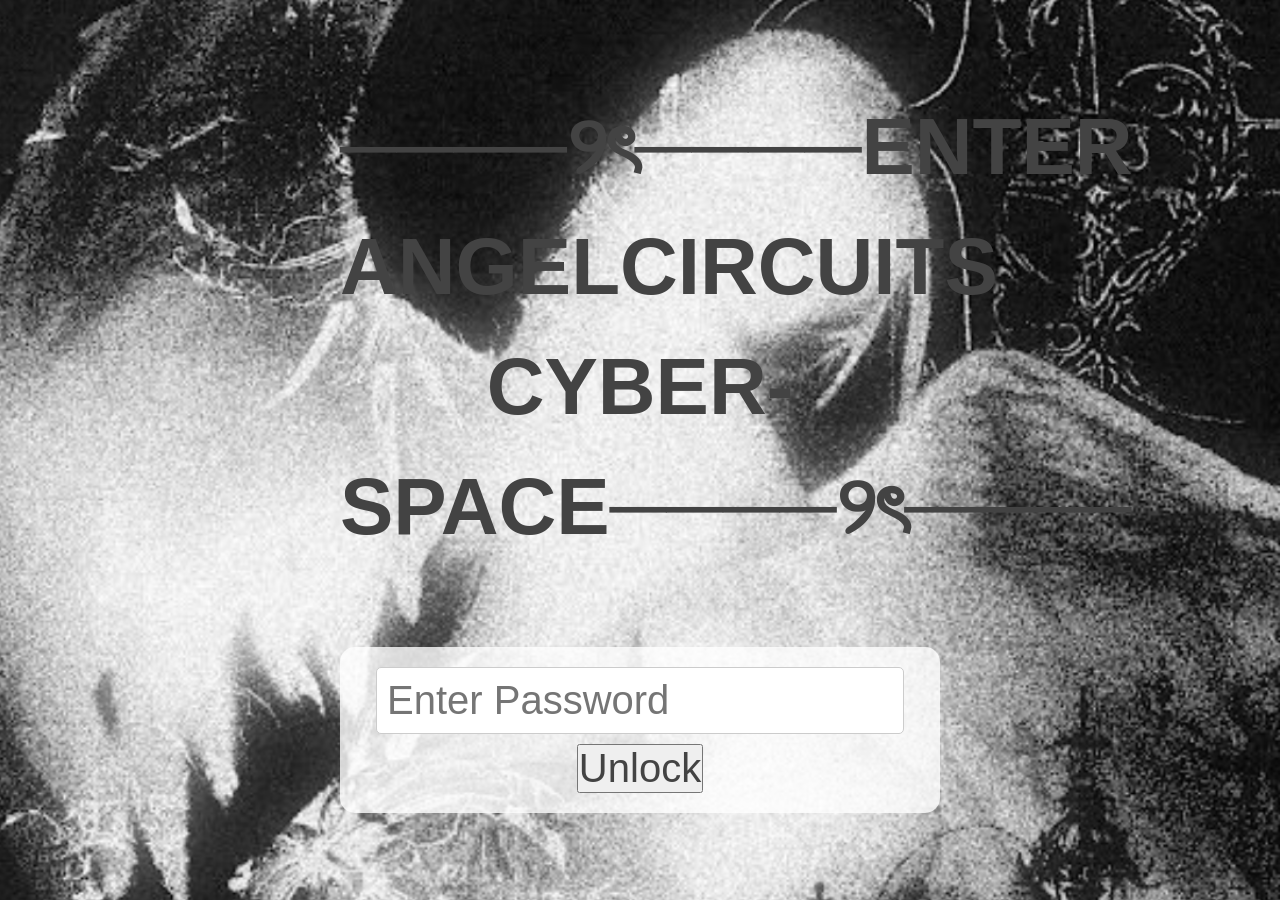
==== index.html @ 723bb088 "edit" ====
<!DOCTYPE html>
<html lang="en">
<head>
    <meta charset="UTF-8">
    <meta name="viewport" content="width=device-width, initial-scale=1.0">
    <title>Angelcircuits Portfolio</title>
    <link rel="stylesheet" href="style.css">
</head>
<body>

<div id="gate">
    <div class="gate-content">
        <h2>────୨ৎ────ENTER ANGELCIRCUITS CYBER-SPACE────୨ৎ────</h2>
        <div class="login-container">
            <input type="password" id="pw" placeholder="Enter Password">
            <button onclick="check()">Unlock</button>
        </div>
    </div>
</div>

<div class="container">
    <header class="nav-bar">
        <nav>
            <ul>
                <li><a href="aboutArtist.html">⊹ ࣪ ˖ ꒰ঌ ໒꒱About Artist⊹ ࣪ ˖ ꒰ঌ ໒꒱</a></li>
                <li><a href="commissions.html">⊹ ࣪ ˖ ꒰ঌ ໒꒱Portfolio⊹ ࣪ ˖ ꒰ঌ ໒꒱</a></li>
                <li><a href="socials.html">⊹ ࣪ ˖ ꒰ঌ ໒꒱Socials⊹ ࣪ ˖ ꒰ঌ ໒꒱</a></li>
            </ul>
        </nav>
    </header>

    <main class="row">
        <div class="col-text">
            <h1>Welcome to <br> Angelcircuits Webpage</h1>
            <p>Portfolio 𓆩♡𓆪</p>
        </div>
        <div class="col-img">
            <img src="harlowangel.png" alt="Angel Illustration">
        </div>
    </main>
</div>

<script>
    (function() {
        if (localStorage.getItem("isAllowed") === "true") {
            document.write('<style>#gate { display: none !important; }</style>');
            document.body.style.overflow = "auto";
        }
    })();

    function check() {
        var password = document.getElementById("pw").value;
        if (hash(password + "RANDOM_SUFFIX") === hash("harlow" + "RANDOM_SUFFIX")) {
            localStorage.setItem("isAllowed", "true");
            var gate = document.getElementById("gate");
            gate.style.opacity = "0";
            setTimeout(function() {
                gate.remove();
                document.body.style.overflow = "auto";
            }, 600);
        } else {
            alert("Incorrect.");
        }
        y
    }
</script>
</body>
</html>
---- style.css ----
* {
    margin: 0;
    padding: 0;
    box-sizing: border-box;
    color: rgb(67, 67, 67);
}
@font-face {
  font-family: 'MyCustomFont';
  src: url('Ancient\ Medium.ttf') format('woff2');
  font-size: 40px;
}

* {
  font-family: 'MyCustomFont', sans-serif;
  font-size: 40px;
}
@media (max-width: 600px) {
    body {
        background-size: 600px; 
    }
}
#gate, .container {
    min-height: 100vh;
}
body {
    background-image: url("flowerpattern.png");
    background-repeat: no-repeat;
    background-attachment: fixed;
    background-size: 650px; 
}

#gate {
    position: fixed;
    inset: 0;
    background-image: url("angel.png");
    background-position: center;
    background-size: cover;
    display: flex;
    justify-content: center;
    align-items: center;
    z-index: 9999;
    transition: opacity 0.6s ease;
    padding: 20px;
}

.gate-content {
    text-align: center;
    width: 100%;
    max-width: 600px;
}

h2 {
    font-size: 1.2rem; 
    margin-bottom: 2rem;
    line-height: 1.5;
}

.login-container {
    background: rgba(255, 255, 255, 0.8); 
    padding: 20px;
    border-radius: 15px;
    display: inline-block;
}

#pw {
    padding: 10px;
    border: 1px solid #ccc;
    border-radius: 5px;
    margin-bottom: 10px;
}

.container {
    width: 100%;
    padding: 20px;
}

.nav-bar ul {
    list-style: none;
    text-align: center;
}

.nav-bar li {
    margin: 10px 0;
    display: block; 
}

.nav-bar a {
    text-decoration: none;
    font-size: 20px;
    padding: 20px 20px; 
    display: inline-block; 
    
    background-image: url("swords.webp"); 
    background-size: 50px; 
    background-repeat: no-repeat;
    background-position: center;
    padding-top: 30px;
    
    transition: transform 0.3s ease;
}

.row {
    display: flex;
    flex-direction: column; 
    align-items: center;
    text-align: center;
    margin-top: 40px;
}

.col-text h1 {
    font-size: 1.8rem;
    margin-bottom: 10px;
}

.col-img img {
    max-width: 90%;
    height: auto;
    margin-top: 20px;
}

.shop-grid {
    display: flex;
    flex-wrap: wrap;
    gap: 20px;
    justify-content: center;
    padding: 20px;
}

.item-card {
    background: rgba(255, 255, 255, 0.6); 
    border: 2px solid #e0e0e0;
    border-radius: 15px;
    padding: 15px;
    width: 200px;
    text-align: center;
    transition: transform 0.3s ease;
    box-shadow: 0 4px 10px rgba(0,0,0,0.05);
}

.item-card:hover {
    transform: translateY(-5px); 
}

.item-card img {
    width: 100%;
    height: 180px;
    object-fit: cover; 
    border-radius: 10px;
    margin-bottom: 10px;
}

.item-info h3 {
    font-size: 1.1rem;
    margin: 10px 0;
    color: #555;
}

.price {
    font-weight: bold;
    color: #b5838d; 
    margin-bottom: 10px;
}

.lightbox {
    display: none; 
    position: fixed;
    z-index: 10000; 
    top: 0;
    left: 0;
    width: 100%;
    height: 100%;
    background-color: rgba(0, 0, 0, 0.9); 
    justify-content: center;
    align-items: center;
}

.lightbox img {
    max-width: 90%;
    max-height: 80%;
    border: 5px solid white;
    border-radius: 10px;
    box-shadow: 0 0 20px rgba(255, 133, 162, 0.5); 
}

.close-btn {
    position: absolute;
    top: 30px;
    right: 50px;
    font-size: 60px;
    color: white;
    cursor: pointer;
    font-family: Arial, sans-serif;
}


.lightbox.active {
    display: flex;
}




@media (min-width: 1000px) {
    .nav-bar li {
        display: inline-block; 
        margin: 0 20px;
    }

    .row {
        flex-direction: row; 
        justify-content: space-around;
        text-align: left;
        padding: 0 10%;
    }

    .col-text {
        flex: 1;
    }

    .col-img {
        flex: 1;
        text-align: right;
    }

    .col-img img {
        max-width: 100%;
    }

    h2 {
        font-size: 2rem;
    }
}
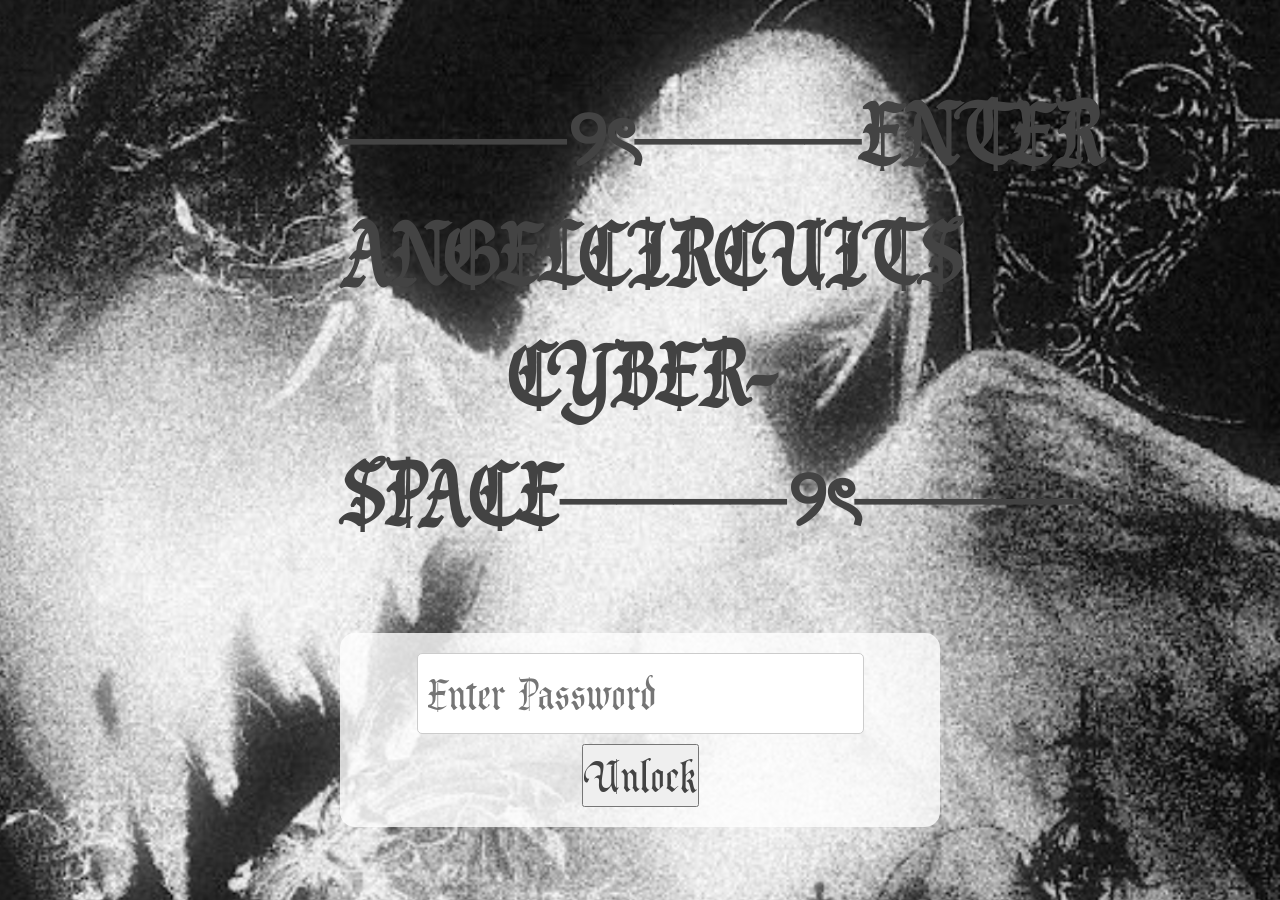
==== commit ddd6222a: "edit" ====
--- a/index.html
+++ b/index.html
@@ -28,7 +28,6 @@
             </ul>
         </nav>
     </header>
-
     <main class="row">
         <div class="col-text">
             <h1>Welcome to <br> Angelcircuits Webpage</h1>
@@ -50,7 +49,7 @@
 
     function check() {
         var password = document.getElementById("pw").value;
-        if (hash(password + "RANDOM_SUFFIX") === hash("harlow" + "RANDOM_SUFFIX")) {
+        if (password  === "harlow") {
             localStorage.setItem("isAllowed", "true");
             var gate = document.getElementById("gate");
             gate.style.opacity = "0";
@@ -61,7 +60,6 @@
         } else {
             alert("Incorrect.");
         }
-        y
     }
 </script>
 </body>
--- a/style.css
+++ b/style.css
@@ -6,7 +6,7 @@
 }
 @font-face {
   font-family: 'MyCustomFont';
-  src: url('Ancient\ Medium.ttf') format('woff2');
+  src: url('PrinceValiant.ttf') format('woff2');
   font-size: 40px;
 }
 
@@ -23,10 +23,11 @@
     min-height: 100vh;
 }
 body {
-    background-image: url("flowerpattern.png");
+    background-image: url("newbackground.png");
     background-repeat: no-repeat;
     background-attachment: fixed;
-    background-size: 650px; 
+    background-size: cover; 
+
 }
 
 #gate {
